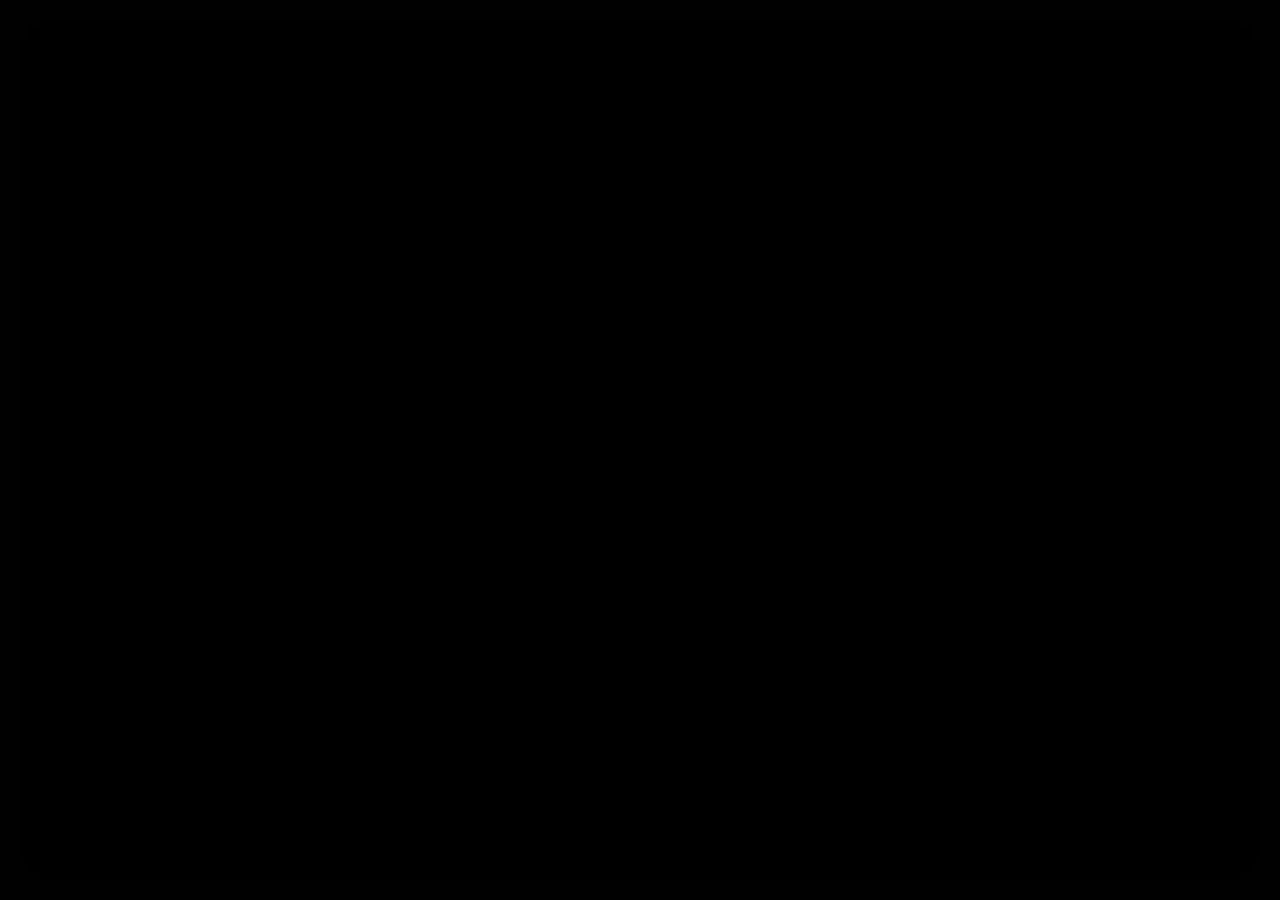
==== index.html @ 61940678 "Unified video element preparing" ====
<!DOCTYPE html>
<html lang="en" dir="ltr">
	<head>
		<meta charset="utf-8">
		<title>CLIP Demo</title>

		<!-- App CSS -->
		<link rel="stylesheet" href="./css/app.min.css">

		<!-- App scripts -->
		<!-- <script src="./js/app.min.js"></script> -->
		<script src="./js/alt.js"></script>
		<script src="./js/loading-handler.js"></script>
		<script src="./js/video.js"></script>
		<script src="./js/vertical-slider.js"></script>
		<script src="./js/player.js"></script>
	</head>
	<body>
		<div id="player" class="player">
			<!-- Everything that happens before the content has loaded -->
			<div class="full pre">
				<!-- Background image / fake video preload -->
				<div class="full background">
					<!-- Image that is displayed before any video has loaded -->
					<img class="full blurred bg-thumb" />

					<!-- First video that is loaded -->
					<div class="full fake-video"></div>
				</div>

				<!-- Loading screen controls, interactive content -->
				<div class="full loading">
					<!-- Loading text and -bar -->
					<div class="full fade hidden loading-text">
						<!-- A div to keep the content as large as it needs to be -->
						<div>
							<!-- Text placement -->
							<h2></h2>

							<!-- Loading bar wrapper -->
							<div class="loading-bar-wrapper">
								<div class="loading-bar"></div>
							</div>
						</div>
					</div>

					<!-- Play button -->
					<div class="full fade hidden loading-button">
						<button class="icon-text large" name="load">Press to load</button>
					</div>

					<!-- Noscript message -->
					<noscript>
						<div class="full fade loading-no-javascript">
								<h3>Please <a href="https://www.enable-javascript.com/" target="_blank">enable JavaScript</a> to support the HTML5 player.</h3>
						</div>
					</noscript>
				</div>
			</div>

			<!-- Everything that happens after loading -->
			<!-- TODO -->
			<div class="full post fade blurred hidden">
				<!-- Where the videos will be placed -->
				<div class="full videos"></div>

				<!-- User controls -->
				<div class="full">
					<div class="full fade controls noselect">
						<div class="row">
							<div class="col controls-nw"></div>
							<div class="col mid controls-n"></div>
							<div class="col controls-ne"></div>
						</div>
						<div class="row mid">
							<div class="col controls-w"></div>
							<div class="col mid controls-c"></div>
							<div class="col controls-e"></div>
						</div>
						<div class="row">
							<div class="col controls-sw"></div>
							<div class="col mid controls-s"></div>
							<div class="col controls-se"></div>
						</div>
					</div>
				</div>
			</div>
		</div>
		<script>
			// TODO: This shouldn't be necessarily needed
			player.attach($('#player'));

			// TODO: Make this more intuitive, and clean it up
			// TODO: thumb should be shown regardless, when the video is loading. In case there isn't a thumb, we use the first frame instead.
			// TODO: bg should be just for the background, and should be a separate field altogether.
			// TODO:s for the video:
			// 1. Render layers together to reduce z-combine noise
			// 2. Make loops more tight
			// 3. Revise focus ico's z curves (it clips the grid, and doesn't move along it at the start)
			// 4. Remove noise from the glow (it doesn't loop)
			// 5. Retime the movement transitions (I know it's a big edit)
			// 6. "make it look good"

			player.load({
				"start":"intro",
				"bg":"./demo/bg.png",
				"thumb":"./demo/thumb.png",
				"options":[
					{"type":"control-pause","location":"sw"},
					{"type":"control-speed","location":"sw","min":0.5,"max":3,"default":1},
					{"type":"control-hide","location":"se"},
					{"type":"control-fullscreen","location":"se"}
				],
				"ids":{
					"intro_video":"./demo/intro.mp4",
					"loop1_video":"./demo/loop1.mp4",
					"trans1_video":"./demo/trans1.mp4",
					"loop2_video":"./demo/loop2.mp4",
					"trans2_video":"./demo/trans2.mp4",
					"loop3_video":"./demo/loop3.mp4",
					"trans3_video":"./demo/trans3.mp4",
					"loop4_video":"./demo/loop4.mp4",
					"trans4b_video":"./demo/loop4b.mp4",
					"trans4_video":"./demo/trans4.mp4",
					"loop5_video":"./demo/loop5.mp4",
					"trans5_video":"./demo/trans5.mp4",
					"loop6_video":"./demo/loop6.mp4",
					"outro_video":"./demo/outro.mp4"
				},
				"scene":{
					"intro":{
						"videos":["intro_video"],
						"next":"loop1"
					},
					"loop1":{
						"type":"loop",
						"videos":["loop1_video"],
						"controls":[
							{
								"type":"button",
								"scene":"trans1",
								"text":"> FOCUS <",
								"delay":100
							}
						]
					},
					"trans1":{
						"videos":["trans1_video"],
						"next":"loop2"
					},
					"loop2":{
						"type":"loop",
						"videos":["loop2_video"],
						"controls":[
							{
								"type":"button",
								"scene":"trans2",
								"text":"> EXPAND <",
								"delay":200
							}
						]
					},
					"trans2":{
						"videos":["trans2_video"],
						"next":"loop3"
					},
					"loop3":{
						"type":"loop",
						"videos":["loop3_video"],
						"controls":[
							{
								"type":"button",
								"scene":"trans3",
								"text":"> SEEK <",
								"delay":150
							}
						]
					},
					"trans3":{
						"videos":["trans3_video"],
						"next":"loop4"
					},
					"loop4":{
						"type":"loop",
						"videos":["loop4_video"],
						"controls":[
							{
								"type":"button",
								"scene":"trans4b",
								"text":"> ROTATE <",
								"delay":200
							},
							{
								"type":"button",
								"scene":"trans4",
								"text":"> DEPLOY <",
								"delay":200
							}
						]
					},
					"trans4b":{
						"videos":["trans4b_video"],
						"next":"loop4"
					},
					"trans4":{
						"videos":["trans4_video"],
						"next":"loop5"
					},
					"loop5":{
						"type":"loop",
						"videos":["loop5_video"],
						"controls":[
							{
								"type":"button",
								"scene":"trans5",
								"text":"> LOCK <",
								"delay":350
							}
						]
					},
					"trans5":{
						"videos":["trans5_video"],
						"next":"loop6"
					},
					"loop6":{
						"type":"loop",
						"videos":["loop6_video"],
						"controls":[
							{
								"type":"button",
								"scene":"outro",
								"text":"> GO <",
								"delay":1050
							}
						]
					},
					"outro":{
						"videos":["outro_video"],
						"next":"end"
					},
					"end":{
						"type":"empty",
						"controls":[
							{
								"type":"control-replay",
								"location":"c"
							}
						]
					}
				}
			});
		</script>
		<script type="text/javascript">
			// HACK: This is probably the most sinful act I have ever done.
			// In order to improve playback speeds, we run some intervals in the background
			// doing pretty much nothing, and as the CPU usage of the browser window rises,
			// the video playback becomes smoother. I'm so sorry.
      for (var i=0;i<220;i++){
        setInterval(function(){
          var t = 0;
          for (var g=0;g<500;g++) t++;
        },1);
      }
    </script>
	</body>
</html>
---- css/app.min.css ----
﻿*{box-sizing:border-box;margin:0;padding:0;outline:0}html{height:100%}html,body{display:flex;flex:1 1 auto;justify-content:center}body,input,textarea,button{background-color:#000;color:#fff;font-family:sans-serif}video::-webkit-media-controls{display:none !important}*:-webkit-full-screen{width:100%;height:100%}*:focus{outline:none}*::-moz-focus-inner{border:0;outline:none}.full{position:absolute;left:0;top:0;width:100%;height:100%;display:flex;justify-content:center;align-items:center;overflow:hidden}.fade{transition:opacity 222ms, filter 500ms}.blurred{filter:brightness(50%)}.hidden{opacity:0;pointer-events:none}.noselect{-webkit-touch-callout:none;-webkit-user-select:none;-moz-user-select:none;-ms-user-select:none;user-select:none;cursor:default}.player .loading-text{display:flex;flex-direction:column}.player .loading-text h2{text-shadow:0px 0px 5px black}.loading-bar-wrapper{margin:7px 0;height:5px;min-width:100px;box-shadow:0px 0px 5px black;transition:opacity 500ms;background-color:rgba(0,0,0,0.3)}.loading-bar-wrapper .loading-bar{background-color:white;height:100%;width:0px;transition:width 150ms}.background img{filter:blur(20px) brightness(25%)}.post .videos{z-index:1}.post .controls{z-index:2}.controls{flex-direction:column;align-items:normal;justify-content:normal;display:flex;pointer-events:none}.controls button{pointer-events:all;min-width:65px;min-height:65px}.controls .col{flex:1 1 auto;display:flex;flex-direction:column}.controls .col.mid{flex:10 1 auto}.controls .row{flex:1 1 auto;display:flex;flex-direction:row}.controls .row.mid{flex:10 1 auto}.controls .row:last-child{flex:1 1 20px}.controls.fade{transition:opacity 500ms, transform 500ms}.controls.hidden{opacity:0;transform:scale(1.02)}.controls.hidden:hover{opacity:0.25;transform:scale(1.01)}.controls{padding:2vw}.controls .row:first-child{align-items:flex-start}.controls .row:last-child{align-items:flex-end;pointer-events:all}.controls .row:last-child .col{max-height:75px}.controls .controls-c{align-items:center}.controls .controls-e{align-items:flex-end}.controls .controls-nw,.controls .controls-ne{flex-direction:row;align-items:flex-start}.controls .controls-w,.controls .controls-c,.controls .controls-e{flex-direction:column;justify-content:center}.controls .controls-sw,.controls .controls-s,.controls .controls-se{align-items:flex-end;flex-direction:row}.controls .controls-nw,.controls .controls-sw{justify-content:flex-start}.controls .controls-n,.controls .controls-c,.controls .controls-s{justify-content:center}.controls .controls-ne,.controls .controls-se{justify-content:flex-end}@media screen and (max-width: 720px){.controls .row{flex-wrap:wrap}.controls .row:last-child{flex:1 1 auto}.controls .row .col{justify-content:space-around}.controls .col.mid{order:-1;flex-basis:100%}}.vertical-slider{display:flex;align-items:flex-end;justify-content:center;flex:1 1 200px;position:relative}.vertical-slider .thumb{position:absolute;bottom:50%;width:30px;height:30px;border-radius:50%;margin-bottom:-15px;box-shadow:#000 3px 3px 5px;background-color:#fff}.vertical-slider .track{width:7px;height:100%;background-color:rgba(255,255,255,0.5);border-radius:3.5px}@font-face{font-family:'Do Hyeon';src:url("../font/Do_Hyeon/DoHyeon-Regular.ttf")}button{font-family:'Do Hyeon', sans-serif}@font-face{font-family:'icon';src:url("../font/glyphicons-halflings-regular.eot"),url("../font/glyphicons-halflings-regular.eot?#iefix") format("embedded-opentype"),url("../font/glyphicons-halflings-regular.woff2") format("woff2"),url("../font/glyphicons-halflings-regular.woff") format("woff"),url("../font/glyphicons-halflings-regular.ttf") format("truetype"),url("../font/glyphicons-halflings-regular.svg#glyphicons_halflingsregular") format("svg")}.icon{font-family:'icon'}.icon-text{display:flex;flex-direction:column;align-items:center;font-size:35px;text-shadow:0 0 10px black}.icon-text{display:flex;flex-direction:column;align-items:center;font-size:35px;text-shadow:0 0 10px black}.icon-text:before{font-family:"icon";font-size:132px}.icon[name=play]:before,.icon-text[name=play]:before{font-weight:normal;content:""}.icon[name=pause]:before,.icon-text[name=pause]:before{font-weight:normal;content:""}.icon[name=speed]:before,.icon-text[name=speed]:before{font-weight:normal;content:""}.icon[name=hide]:before,.icon-text[name=hide]:before{font-weight:normal;content:""}.icon[name=show]:before,.icon-text[name=show]:before{font-weight:normal;content:""}.icon[name=fullscreen]:before,.icon-text[name=fullscreen]:before{font-weight:normal;content:""}.icon[name=exit-fullscreen]:before,.icon-text[name=exit-fullscreen]:before{font-weight:normal;content:""}.icon[name=load]:before,.icon-text[name=load]:before{font-weight:normal;content:""}.icon[name=replay]:before,.icon-text[name=replay]:before{font-weight:normal;content:""}a{color:#59f;text-decoration:none}a:hover{color:#99f;text-decoration:underline}a:visited{color:#52f}a:visited:hover{color:#97f}button{cursor:pointer;text-shadow:3px 3px 5px black;transform:scale(1, 1);background:transparent;transition:background-color 200ms, text-shadow 200ms, transform 200ms, opacity 300ms;padding:12px;margin:10px;border:0;font-size:32px;border-radius:4px;background-color:rgba(0,0,0,0.22)}button:hover{transform:scale(1.2, 1.2);background-color:rgba(78,145,167,0.3)}button:active{text-shadow:1px 1px 8px black;transform:scale(0.98, 0.98)}button.large{padding:25px 45px}button.large:hover{transform:scale(1, 1)}button.large:active{transform:scale(1, 1)}.button-popup{position:relative;display:flex;flex-direction:column;max-height:100vh}.button-popup .popup{background-color:rgba(78,145,167,0.3);border-radius:7px;padding:25px;display:flex;flex:1 1 200px;justify-content:center;z-index:100}.button-popup button{flex:0 0 auto}
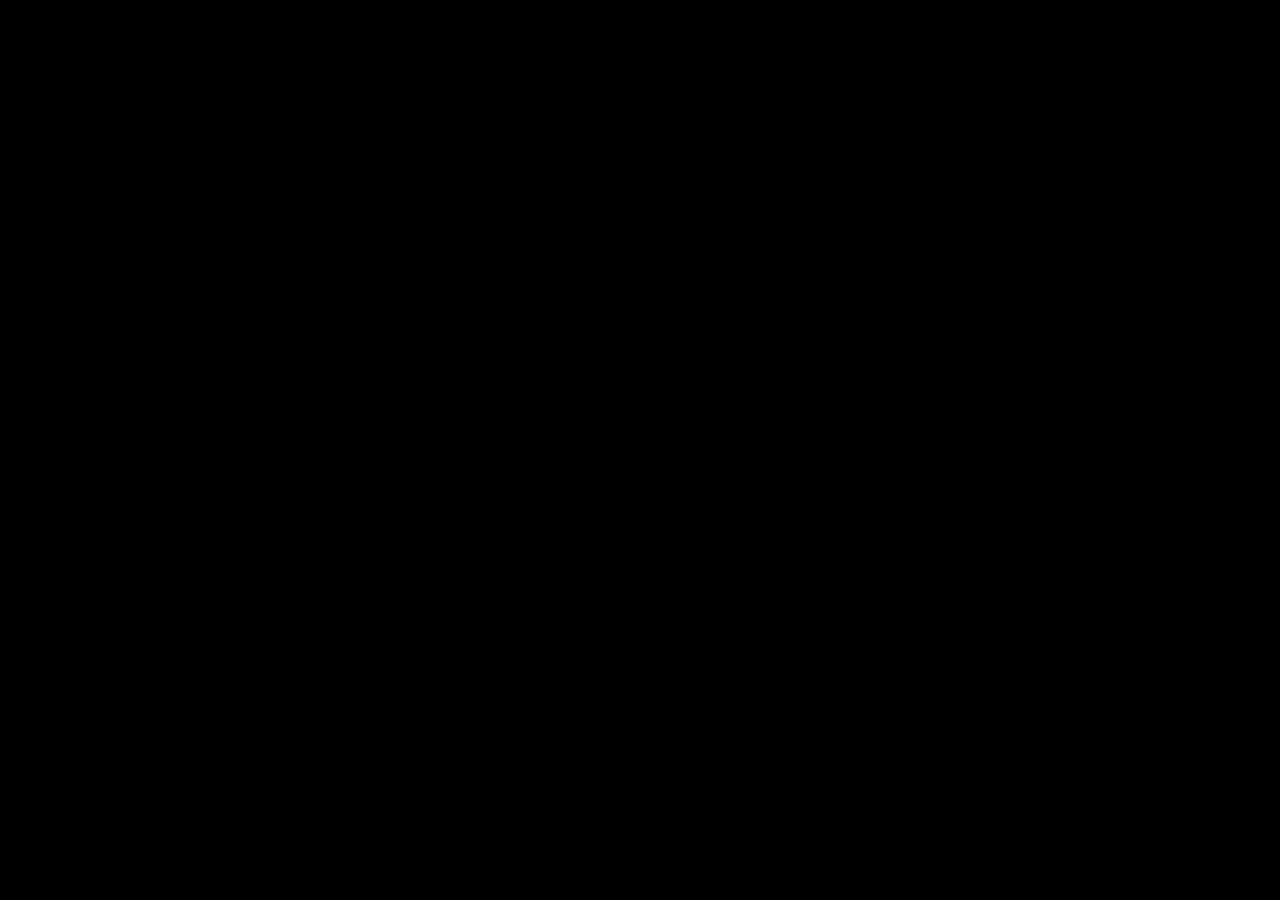
==== commit f910ea11: "Added bg and thumb properties to config" ====
--- a/index.html
+++ b/index.html
@@ -12,6 +12,7 @@
 		<script src="./js/alt.js"></script>
 		<script src="./js/loading-handler.js"></script>
 		<script src="./js/video.js"></script>
+		<script src="./js/scene.js"></script>
 		<script src="./js/vertical-slider.js"></script>
 		<script src="./js/player.js"></script>
 	</head>
@@ -20,12 +21,17 @@
 			<!-- Everything that happens before the content has loaded -->
 			<div class="full pre">
 				<!-- Background image / fake video preload -->
-				<div class="full background">
-					<!-- Image that is displayed before any video has loaded -->
-					<img class="full blurred bg-thumb" />
-
-					<!-- First video that is loaded -->
-					<div class="full fake-video"></div>
+				<div class="full background fade hidden">
+					<div class="bg-content fade blurred">
+						<!-- Image that is displayed before any video has loaded -->
+						<img class="full bg-background" />
+
+						<!-- First video that is loaded -->
+						<div class="full fake-video"></div>
+					</div>
+
+					<!-- Thumbnail image -->
+					<img class="full bg-thumb fade" />
 				</div>
 
 				<!-- Loading screen controls, interactive content -->
@@ -87,10 +93,6 @@
 			</div>
 		</div>
 		<script>
-			// TODO: This shouldn't be necessarily needed
-			player.attach($('#player'));
-
-			// TODO: Make this more intuitive, and clean it up
 			// TODO: thumb should be shown regardless, when the video is loading. In case there isn't a thumb, we use the first frame instead.
 			// TODO: bg should be just for the background, and should be a separate field altogether.
 			// TODO:s for the video:
@@ -102,16 +104,7 @@
 			// 6. "make it look good"
 
 			player.load({
-				"start":"intro",
-				"bg":"./demo/bg.png",
-				"thumb":"./demo/thumb.png",
-				"options":[
-					{"type":"control-pause","location":"sw"},
-					{"type":"control-speed","location":"sw","min":0.5,"max":3,"default":1},
-					{"type":"control-hide","location":"se"},
-					{"type":"control-fullscreen","location":"se"}
-				],
-				"ids":{
+				source:{
 					"intro_video":"./demo/intro.mp4",
 					"loop1_video":"./demo/loop1.mp4",
 					"trans1_video":"./demo/trans1.mp4",
@@ -127,128 +120,284 @@
 					"loop6_video":"./demo/loop6.mp4",
 					"outro_video":"./demo/outro.mp4"
 				},
-				"scene":{
-					"intro":{
-						"videos":["intro_video"],
-						"next":"loop1"
-					},
-					"loop1":{
-						"type":"loop",
-						"videos":["loop1_video"],
-						"controls":[
-							{
-								"type":"button",
-								"scene":"trans1",
-								"text":"> FOCUS <",
-								"delay":100
-							}
-						]
-					},
-					"trans1":{
-						"videos":["trans1_video"],
-						"next":"loop2"
-					},
-					"loop2":{
-						"type":"loop",
-						"videos":["loop2_video"],
-						"controls":[
-							{
-								"type":"button",
-								"scene":"trans2",
-								"text":"> EXPAND <",
-								"delay":200
-							}
-						]
-					},
-					"trans2":{
-						"videos":["trans2_video"],
-						"next":"loop3"
-					},
-					"loop3":{
-						"type":"loop",
-						"videos":["loop3_video"],
-						"controls":[
-							{
-								"type":"button",
-								"scene":"trans3",
-								"text":"> SEEK <",
-								"delay":150
-							}
-						]
-					},
-					"trans3":{
-						"videos":["trans3_video"],
-						"next":"loop4"
-					},
-					"loop4":{
-						"type":"loop",
-						"videos":["loop4_video"],
-						"controls":[
-							{
-								"type":"button",
-								"scene":"trans4b",
-								"text":"> ROTATE <",
-								"delay":200
-							},
-							{
-								"type":"button",
-								"scene":"trans4",
-								"text":"> DEPLOY <",
-								"delay":200
-							}
-						]
-					},
-					"trans4b":{
-						"videos":["trans4b_video"],
-						"next":"loop4"
-					},
-					"trans4":{
-						"videos":["trans4_video"],
-						"next":"loop5"
-					},
-					"loop5":{
-						"type":"loop",
-						"videos":["loop5_video"],
-						"controls":[
-							{
-								"type":"button",
-								"scene":"trans5",
-								"text":"> LOCK <",
-								"delay":350
-							}
-						]
-					},
-					"trans5":{
-						"videos":["trans5_video"],
-						"next":"loop6"
-					},
-					"loop6":{
-						"type":"loop",
-						"videos":["loop6_video"],
-						"controls":[
-							{
-								"type":"button",
-								"scene":"outro",
-								"text":"> GO <",
-								"delay":1050
-							}
-						]
-					},
-					"outro":{
-						"videos":["outro_video"],
-						"next":"end"
-					},
-					"end":{
-						"type":"empty",
-						"controls":[
-							{
-								"type":"control-replay",
-								"location":"c"
-							}
-						]
+				config:{
+					bg:"./demo/bg.png",
+					thumb:"./demo/thumb.png"
+				},
+				struct:{
+					start:"intro",
+					scenes:{
+						"intro":{
+							"play":"intro_video",
+							"next":"loop1"
+						},
+						"loop1":{
+							"type":"loop",
+							"play":"loop1_video",
+							"controls":[
+								{
+									"type":"button",
+									"scene":"trans1",
+									"text":"> FOCUS <",
+									"delay":100
+								}
+							]
+						},
+						"trans1":{
+							"play":"trans1_video",
+							"next":"loop2"
+						},
+						"loop2":{
+							"type":"loop",
+							"play":"loop2_video",
+							"controls":[
+								{
+									"type":"button",
+									"scene":"trans2",
+									"text":"> EXPAND <",
+									"delay":200
+								}
+							]
+						},
+						"trans2":{
+							"play":"trans2_video",
+							"next":"loop3"
+						},
+						"loop3":{
+							"type":"loop",
+							"play":"loop3_video",
+							"controls":[
+								{
+									"type":"button",
+									"scene":"trans3",
+									"text":"> SEEK <",
+									"delay":150
+								}
+							]
+						},
+						"trans3":{
+							"play":"trans3_video",
+							"next":"loop4"
+						},
+						"loop4":{
+							"type":"loop",
+							"play":"loop4_video",
+							"controls":[
+								{
+									"type":"button",
+									"scene":"trans4b",
+									"text":"> ROTATE <",
+									"delay":200
+								},
+								{
+									"type":"button",
+									"scene":"trans4",
+									"text":"> DEPLOY <",
+									"delay":200
+								}
+							]
+						},
+						"trans4b":{
+							"play":"trans4b_video",
+							"next":"loop4"
+						},
+						"trans4":{
+							"play":"trans4_video",
+							"next":"loop5"
+						},
+						"loop5":{
+							"type":"loop",
+							"play":"loop5_video",
+							"controls":[
+								{
+									"type":"button",
+									"scene":"trans5",
+									"text":"> LOCK <",
+									"delay":350
+								}
+							]
+						},
+						"trans5":{
+							"play":"trans5_video",
+							"next":"loop6"
+						},
+						"loop6":{
+							"type":"loop",
+							"play":"loop6_video",
+							"controls":[
+								{
+									"type":"button",
+									"scene":"outro",
+									"text":"> GO <",
+									"delay":1050
+								}
+							]
+						},
+						"outro":{
+							"play":"outro_video",
+							"next":"end"
+						},
+						"end":{
+							"type":"empty",
+							"controls":[
+								{
+									"type":"control-replay",
+									"location":"c"
+								}
+							]
+						}
 					}
 				}
 			});
+
+			// player.load({
+			// 	"start":"intro",
+			// 	"bg":"./demo/bg.png",
+			// 	"thumb":"./demo/thumb.png",
+			// 	"options":[
+			// 		{"type":"control-pause","location":"sw"},
+			// 		{"type":"control-speed","location":"sw","min":0.5,"max":3,"default":1},
+			// 		{"type":"control-hide","location":"se"},
+			// 		{"type":"control-fullscreen","location":"se"}
+			// 	],
+			// 	"ids":{
+			// 		"intro_video":"./demo/intro.mp4",
+			// 		"loop1_video":"./demo/loop1.mp4",
+			// 		"trans1_video":"./demo/trans1.mp4",
+			// 		"loop2_video":"./demo/loop2.mp4",
+			// 		"trans2_video":"./demo/trans2.mp4",
+			// 		"loop3_video":"./demo/loop3.mp4",
+			// 		"trans3_video":"./demo/trans3.mp4",
+			// 		"loop4_video":"./demo/loop4.mp4",
+			// 		"trans4b_video":"./demo/loop4b.mp4",
+			// 		"trans4_video":"./demo/trans4.mp4",
+			// 		"loop5_video":"./demo/loop5.mp4",
+			// 		"trans5_video":"./demo/trans5.mp4",
+			// 		"loop6_video":"./demo/loop6.mp4",
+			// 		"outro_video":"./demo/outro.mp4"
+			// 	},
+			// 	"scene":{
+			// 		"intro":{
+			// 			"videos":["intro_video"],
+			// 			"next":"loop1"
+			// 		},
+			// 		"loop1":{
+			// 			"type":"loop",
+			// 			"videos":["loop1_video"],
+			// 			"controls":[
+			// 				{
+			// 					"type":"button",
+			// 					"scene":"trans1",
+			// 					"text":"> FOCUS <",
+			// 					"delay":100
+			// 				}
+			// 			]
+			// 		},
+			// 		"trans1":{
+			// 			"videos":["trans1_video"],
+			// 			"next":"loop2"
+			// 		},
+			// 		"loop2":{
+			// 			"type":"loop",
+			// 			"videos":["loop2_video"],
+			// 			"controls":[
+			// 				{
+			// 					"type":"button",
+			// 					"scene":"trans2",
+			// 					"text":"> EXPAND <",
+			// 					"delay":200
+			// 				}
+			// 			]
+			// 		},
+			// 		"trans2":{
+			// 			"videos":["trans2_video"],
+			// 			"next":"loop3"
+			// 		},
+			// 		"loop3":{
+			// 			"type":"loop",
+			// 			"videos":["loop3_video"],
+			// 			"controls":[
+			// 				{
+			// 					"type":"button",
+			// 					"scene":"trans3",
+			// 					"text":"> SEEK <",
+			// 					"delay":150
+			// 				}
+			// 			]
+			// 		},
+			// 		"trans3":{
+			// 			"videos":["trans3_video"],
+			// 			"next":"loop4"
+			// 		},
+			// 		"loop4":{
+			// 			"type":"loop",
+			// 			"videos":["loop4_video"],
+			// 			"controls":[
+			// 				{
+			// 					"type":"button",
+			// 					"scene":"trans4b",
+			// 					"text":"> ROTATE <",
+			// 					"delay":200
+			// 				},
+			// 				{
+			// 					"type":"button",
+			// 					"scene":"trans4",
+			// 					"text":"> DEPLOY <",
+			// 					"delay":200
+			// 				}
+			// 			]
+			// 		},
+			// 		"trans4b":{
+			// 			"videos":["trans4b_video"],
+			// 			"next":"loop4"
+			// 		},
+			// 		"trans4":{
+			// 			"videos":["trans4_video"],
+			// 			"next":"loop5"
+			// 		},
+			// 		"loop5":{
+			// 			"type":"loop",
+			// 			"videos":["loop5_video"],
+			// 			"controls":[
+			// 				{
+			// 					"type":"button",
+			// 					"scene":"trans5",
+			// 					"text":"> LOCK <",
+			// 					"delay":350
+			// 				}
+			// 			]
+			// 		},
+			// 		"trans5":{
+			// 			"videos":["trans5_video"],
+			// 			"next":"loop6"
+			// 		},
+			// 		"loop6":{
+			// 			"type":"loop",
+			// 			"videos":["loop6_video"],
+			// 			"controls":[
+			// 				{
+			// 					"type":"button",
+			// 					"scene":"outro",
+			// 					"text":"> GO <",
+			// 					"delay":1050
+			// 				}
+			// 			]
+			// 		},
+			// 		"outro":{
+			// 			"videos":["outro_video"],
+			// 			"next":"end"
+			// 		},
+			// 		"end":{
+			// 			"type":"empty",
+			// 			"controls":[
+			// 				{
+			// 					"type":"control-replay",
+			// 					"location":"c"
+			// 				}
+			// 			]
+			// 		}
+			// 	}
+			// });
 		</script>
 		<script type="text/javascript">
 			// HACK: This is probably the most sinful act I have ever done.
--- a/css/app.min.css
+++ b/css/app.min.css
@@ -1 +1 @@
-﻿*{box-sizing:border-box;margin:0;padding:0;outline:0}html{height:100%}html,body{display:flex;flex:1 1 auto;justify-content:center}body,input,textarea,button{background-color:#000;color:#fff;font-family:sans-serif}video::-webkit-media-controls{display:none !important}*:-webkit-full-screen{width:100%;height:100%}*:focus{outline:none}*::-moz-focus-inner{border:0;outline:none}.full{position:absolute;left:0;top:0;width:100%;height:100%;display:flex;justify-content:center;align-items:center;overflow:hidden}.fade{transition:opacity 222ms, filter 500ms}.blurred{filter:brightness(50%)}.hidden{opacity:0;pointer-events:none}.noselect{-webkit-touch-callout:none;-webkit-user-select:none;-moz-user-select:none;-ms-user-select:none;user-select:none;cursor:default}.player .loading-text{display:flex;flex-direction:column}.player .loading-text h2{text-shadow:0px 0px 5px black}.loading-bar-wrapper{margin:7px 0;height:5px;min-width:100px;box-shadow:0px 0px 5px black;transition:opacity 500ms;background-color:rgba(0,0,0,0.3)}.loading-bar-wrapper .loading-bar{background-color:white;height:100%;width:0px;transition:width 150ms}.background img{filter:blur(20px) brightness(25%)}.post .videos{z-index:1}.post .controls{z-index:2}.controls{flex-direction:column;align-items:normal;justify-content:normal;display:flex;pointer-events:none}.controls button{pointer-events:all;min-width:65px;min-height:65px}.controls .col{flex:1 1 auto;display:flex;flex-direction:column}.controls .col.mid{flex:10 1 auto}.controls .row{flex:1 1 auto;display:flex;flex-direction:row}.controls .row.mid{flex:10 1 auto}.controls .row:last-child{flex:1 1 20px}.controls.fade{transition:opacity 500ms, transform 500ms}.controls.hidden{opacity:0;transform:scale(1.02)}.controls.hidden:hover{opacity:0.25;transform:scale(1.01)}.controls{padding:2vw}.controls .row:first-child{align-items:flex-start}.controls .row:last-child{align-items:flex-end;pointer-events:all}.controls .row:last-child .col{max-height:75px}.controls .controls-c{align-items:center}.controls .controls-e{align-items:flex-end}.controls .controls-nw,.controls .controls-ne{flex-direction:row;align-items:flex-start}.controls .controls-w,.controls .controls-c,.controls .controls-e{flex-direction:column;justify-content:center}.controls .controls-sw,.controls .controls-s,.controls .controls-se{align-items:flex-end;flex-direction:row}.controls .controls-nw,.controls .controls-sw{justify-content:flex-start}.controls .controls-n,.controls .controls-c,.controls .controls-s{justify-content:center}.controls .controls-ne,.controls .controls-se{justify-content:flex-end}@media screen and (max-width: 720px){.controls .row{flex-wrap:wrap}.controls .row:last-child{flex:1 1 auto}.controls .row .col{justify-content:space-around}.controls .col.mid{order:-1;flex-basis:100%}}.vertical-slider{display:flex;align-items:flex-end;justify-content:center;flex:1 1 200px;position:relative}.vertical-slider .thumb{position:absolute;bottom:50%;width:30px;height:30px;border-radius:50%;margin-bottom:-15px;box-shadow:#000 3px 3px 5px;background-color:#fff}.vertical-slider .track{width:7px;height:100%;background-color:rgba(255,255,255,0.5);border-radius:3.5px}@font-face{font-family:'Do Hyeon';src:url("../font/Do_Hyeon/DoHyeon-Regular.ttf")}button{font-family:'Do Hyeon', sans-serif}@font-face{font-family:'icon';src:url("../font/glyphicons-halflings-regular.eot"),url("../font/glyphicons-halflings-regular.eot?#iefix") format("embedded-opentype"),url("../font/glyphicons-halflings-regular.woff2") format("woff2"),url("../font/glyphicons-halflings-regular.woff") format("woff"),url("../font/glyphicons-halflings-regular.ttf") format("truetype"),url("../font/glyphicons-halflings-regular.svg#glyphicons_halflingsregular") format("svg")}.icon{font-family:'icon'}.icon-text{display:flex;flex-direction:column;align-items:center;font-size:35px;text-shadow:0 0 10px black}.icon-text{display:flex;flex-direction:column;align-items:center;font-size:35px;text-shadow:0 0 10px black}.icon-text:before{font-family:"icon";font-size:132px}.icon[name=play]:before,.icon-text[name=play]:before{font-weight:normal;content:""}.icon[name=pause]:before,.icon-text[name=pause]:before{font-weight:normal;content:""}.icon[name=speed]:before,.icon-text[name=speed]:before{font-weight:normal;content:""}.icon[name=hide]:before,.icon-text[name=hide]:before{font-weight:normal;content:""}.icon[name=show]:before,.icon-text[name=show]:before{font-weight:normal;content:""}.icon[name=fullscreen]:before,.icon-text[name=fullscreen]:before{font-weight:normal;content:""}.icon[name=exit-fullscreen]:before,.icon-text[name=exit-fullscreen]:before{font-weight:normal;content:""}.icon[name=load]:before,.icon-text[name=load]:before{font-weight:normal;content:""}.icon[name=replay]:before,.icon-text[name=replay]:before{font-weight:normal;content:""}a{color:#59f;text-decoration:none}a:hover{color:#99f;text-decoration:underline}a:visited{color:#52f}a:visited:hover{color:#97f}button{cursor:pointer;text-shadow:3px 3px 5px black;transform:scale(1, 1);background:transparent;transition:background-color 200ms, text-shadow 200ms, transform 200ms, opacity 300ms;padding:12px;margin:10px;border:0;font-size:32px;border-radius:4px;background-color:rgba(0,0,0,0.22)}button:hover{transform:scale(1.2, 1.2);background-color:rgba(78,145,167,0.3)}button:active{text-shadow:1px 1px 8px black;transform:scale(0.98, 0.98)}button.large{padding:25px 45px}button.large:hover{transform:scale(1, 1)}button.large:active{transform:scale(1, 1)}.button-popup{position:relative;display:flex;flex-direction:column;max-height:100vh}.button-popup .popup{background-color:rgba(78,145,167,0.3);border-radius:7px;padding:25px;display:flex;flex:1 1 200px;justify-content:center;z-index:100}.button-popup button{flex:0 0 auto}
+﻿*{box-sizing:border-box;margin:0;padding:0;outline:0}html{height:100%}html,body{display:flex;flex:1 1 auto;justify-content:center}body,input,textarea,button{background-color:#000;color:#fff;font-family:sans-serif}video::-webkit-media-controls{display:none !important}*:-webkit-full-screen{width:100%;height:100%}*:focus{outline:none}*::-moz-focus-inner{border:0;outline:none}.full{position:absolute;left:0;top:0;width:100%;height:100%;display:flex;justify-content:center;align-items:center;overflow:hidden}.fade{transition:opacity 222ms, filter 500ms}.blurred{filter:brightness(50%)}.hidden{opacity:0;pointer-events:none}.noselect{-webkit-touch-callout:none;-webkit-user-select:none;-moz-user-select:none;-ms-user-select:none;user-select:none;cursor:default}.player .loading-text{display:flex;flex-direction:column}.player .loading-text h2{text-shadow:0px 0px 5px black}.loading-bar-wrapper{margin:7px 0;height:5px;min-width:100px;box-shadow:0px 0px 5px black;transition:opacity 500ms;background-color:rgba(0,0,0,0.3)}.loading-bar-wrapper .loading-bar{background-color:white;height:100%;width:0px;transition:width 150ms}.bg-thumb{object-fit:contain}.post .videos{z-index:1}.post .controls{z-index:2}.controls{flex-direction:column;align-items:normal;justify-content:normal;display:flex;pointer-events:none}.controls button{pointer-events:all;min-width:65px;min-height:65px}.controls .col{flex:1 1 auto;display:flex;flex-direction:column}.controls .col.mid{flex:10 1 auto}.controls .row{flex:1 1 auto;display:flex;flex-direction:row;flex:1 1 20px}.controls .row.mid{flex:10 1 auto}.controls.fade{transition:opacity 500ms, transform 500ms}.controls.hidden{opacity:0;transform:scale(1.02)}.controls.hidden:hover{opacity:0.25;transform:scale(1.01)}.controls{padding:2vw}.controls .row:first-child{align-items:flex-start}.controls .row:last-child{align-items:flex-end;pointer-events:all}.controls .row:last-child .col{max-height:75px}.controls .controls-w{flex-direction:column;justify-content:center;align-items:flex-start}.controls .controls-e{flex-direction:column;justify-content:center;align-items:flex-end}.controls .controls-n{flex-direction:row;justify-content:center;align-items:flex-start}.controls .controls-s{flex-direction:row;justify-content:center;align-items:flex-end}.controls .controls-nw{flex-direction:row;justify-content:flex-start;align-items:flex-start}.controls .controls-ne{flex-direction:row;justify-content:flex-end;align-items:flex-start}.controls .controls-sw{flex-direction:row;justify-content:flex-start;align-items:flex-end}.controls .controls-se{flex-direction:row;justify-content:flex-end;align-items:flex-end}.controls .controls-c{flex-direction:row;justify-content:center;align-items:center}@media screen and (max-width: 720px){.controls .row{flex-wrap:wrap}.controls .row:last-child{flex:1 1 auto}.controls .row .col{justify-content:space-around}.controls .col.mid{order:-1;flex-basis:100%}}.vertical-slider{display:flex;align-items:flex-end;justify-content:center;flex:1 1 200px;position:relative}.vertical-slider .thumb{position:absolute;bottom:50%;width:30px;height:30px;border-radius:50%;margin-bottom:-15px;box-shadow:#000 3px 3px 5px;background-color:#fff}.vertical-slider .track{width:7px;height:100%;background-color:rgba(255,255,255,0.5);border-radius:3.5px}@font-face{font-family:'Do Hyeon';src:url("../font/Do_Hyeon/DoHyeon-Regular.ttf")}button{font-family:'Do Hyeon', sans-serif}@font-face{font-family:'icon';src:url("../font/glyphicons-halflings-regular.eot"),url("../font/glyphicons-halflings-regular.eot?#iefix") format("embedded-opentype"),url("../font/glyphicons-halflings-regular.woff2") format("woff2"),url("../font/glyphicons-halflings-regular.woff") format("woff"),url("../font/glyphicons-halflings-regular.ttf") format("truetype"),url("../font/glyphicons-halflings-regular.svg#glyphicons_halflingsregular") format("svg")}.icon{font-family:'icon'}.icon-text{display:flex;flex-direction:column;align-items:center;font-size:35px;text-shadow:0 0 10px black}.icon-text{display:flex;flex-direction:column;align-items:center;font-size:35px;text-shadow:0 0 10px black}.icon-text:before{font-family:"icon";font-size:132px}.icon[name=play]:before,.icon-text[name=play]:before{font-weight:normal;content:""}.icon[name=pause]:before,.icon-text[name=pause]:before{font-weight:normal;content:""}.icon[name=speed]:before,.icon-text[name=speed]:before{font-weight:normal;content:""}.icon[name=hide]:before,.icon-text[name=hide]:before{font-weight:normal;content:""}.icon[name=show]:before,.icon-text[name=show]:before{font-weight:normal;content:""}.icon[name=fullscreen]:before,.icon-text[name=fullscreen]:before{font-weight:normal;content:""}.icon[name=exit-fullscreen]:before,.icon-text[name=exit-fullscreen]:before{font-weight:normal;content:""}.icon[name=load]:before,.icon-text[name=load]:before{font-weight:normal;content:""}.icon[name=replay]:before,.icon-text[name=replay]:before{font-weight:normal;content:""}a{color:#59f;text-decoration:none}a:hover{color:#99f;text-decoration:underline}a:visited{color:#52f}a:visited:hover{color:#97f}button{cursor:pointer;text-shadow:3px 3px 5px black;transform:scale(1, 1);background:transparent;transition:background-color 200ms, text-shadow 200ms, transform 200ms, opacity 300ms;padding:12px;margin:10px;border:0;font-size:32px;border-radius:4px;background-color:rgba(0,0,0,0.22)}button:hover{transform:scale(1.2, 1.2);background-color:rgba(78,145,167,0.3)}button:active{text-shadow:1px 1px 8px black;transform:scale(0.98, 0.98)}button.large{padding:25px 45px}button.large:hover{transform:scale(1, 1)}button.large:active{transform:scale(1, 1)}.button-popup{position:relative;display:flex;flex-direction:column;max-height:100vh}.button-popup .popup{background-color:rgba(78,145,167,0.3);border-radius:7px;padding:25px;display:flex;flex:1 1 200px;justify-content:center;z-index:100}.button-popup button{flex:0 0 auto}
